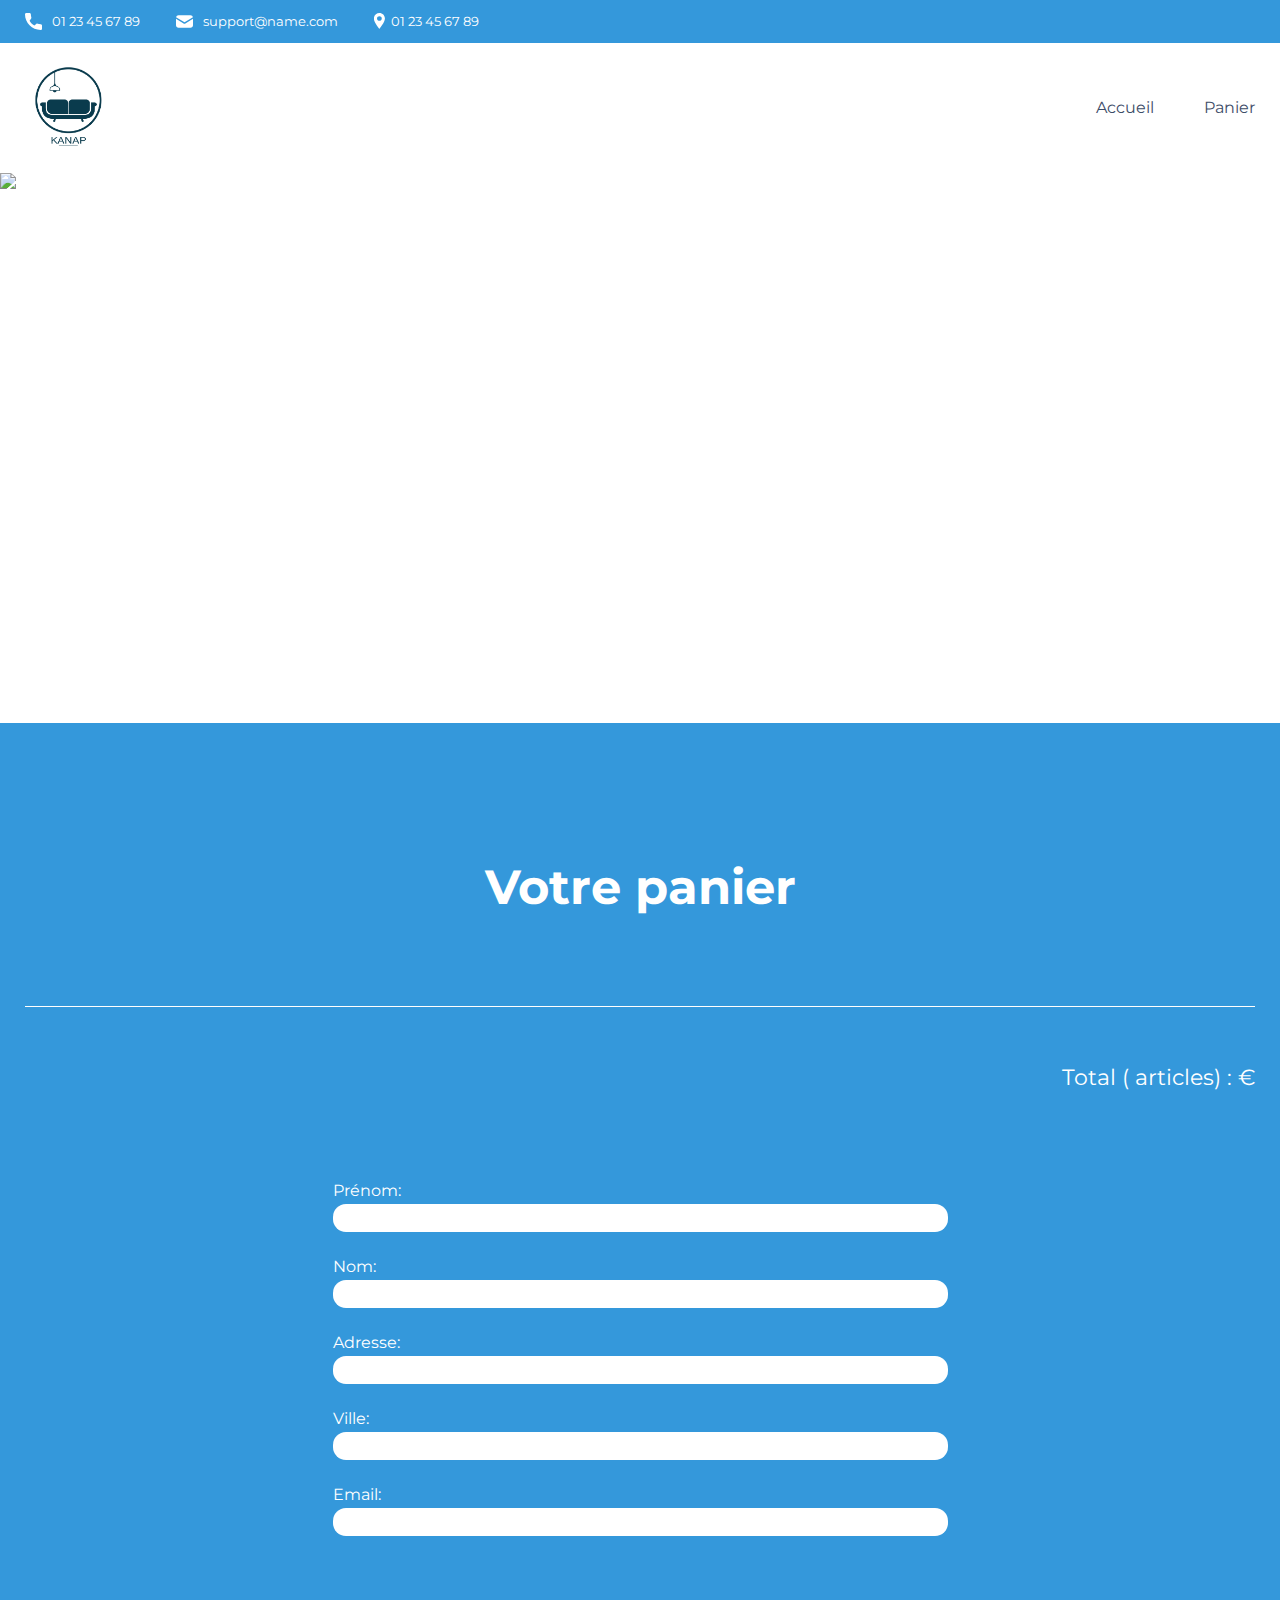
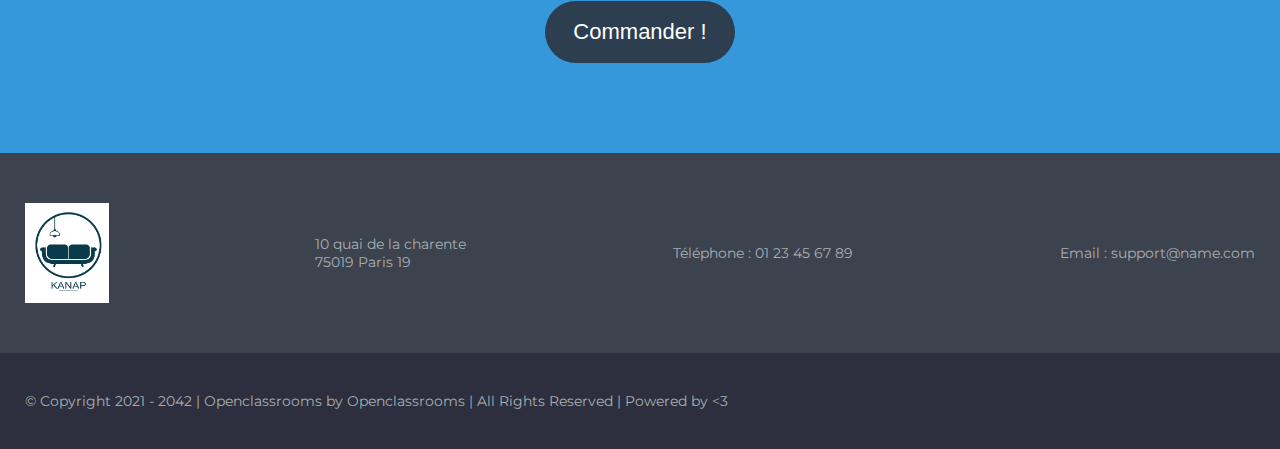
==== front/html/cart.html @ 2e601edf "first commit" ====
<!DOCTYPE html>
<html lang="fr">
  <head>
    <title>Cart</title>

    <meta charset="utf-8">
    <meta name="description" content="Plateforme incroyable de e-commerce">

    <link rel="preconnect" href="https://fonts.googleapis.com">
    <link rel="preconnect" href="https://fonts.gstatic.com" crossorigin>
    <link href="https://fonts.googleapis.com/css2?family=Montserrat:wght@100;200;300;400;500;600;700;800;900&display=swap" rel="stylesheet">
    <link href="../css/style.css" rel="stylesheet" />
    <link href="../css/cart.css" rel="stylesheet" />

    <meta name="viewport" content="width=device-width, initial-scale=1">
  </head>

  <body>
    <header>
      <div class="limitedWidthBlockContainer informations">
        <div class="limitedWidthBlock">
          <ul>
            <li><img src="../images/icons/phone.svg" alt="logo de téléphone" class="informations__phone">01 23 45 67 89</li>
            <li><img src="../images/icons/mail.svg" alt="logo d'une enveloppe" class="informations__mail">support@name.com</li>
            <li><img src="../images/icons/adress.svg" alt="logo d'un point de géolocalisation" class="informations__address">01 23 45 67 89</li>
          </ul>
        </div>
      </div>
      <div class="limitedWidthBlockContainer menu">
        <div class="limitedWidthBlock">
          <a href="./index.html">
            <img class="logo" src="../images/logo.png" alt="Logo de l'entreprise">
          </a>
          <nav>
            <ul>
              <a href="./index.html"><li>Accueil</li></a>
              <a href="./cart.html"><li>Panier</li></a>
            </ul>
          </nav>
        </div>
      </div>
      <img class="banniere" src="../images/banniere.png" alt="Baniere">
    </header>
    
    <main class="limitedWidthBlockContainer">
      <div class="limitedWidthBlock" id="limitedWidthBlock">
        <div class="cartAndFormContainer" id="cartAndFormContainer">
          <h1>Votre panier</h1>
          <section class="cart">
            <section id="cart__items">
             <!--  <article class="cart__item" data-id="{product-ID}" data-color="{product-color}">
                <div class="cart__item__img">
                  <img src="../images/product01.jpg" alt="Photographie d'un canapé">
                </div>
                <div class="cart__item__content">
                  <div class="cart__item__content__description">
                    <h2>Nom du produit</h2>
                    <p>Vert</p>
                    <p>42,00 €</p>
                  </div>
                  <div class="cart__item__content__settings">
                    <div class="cart__item__content__settings__quantity">
                      <p>Qté : </p>
                      <input type="number" class="itemQuantity" name="itemQuantity" min="1" max="100" value="42">
                    </div>
                    <div class="cart__item__content__settings__delete">
                      <p class="deleteItem">Supprimer</p>
                    </div>
                  </div>
                </div>
              </article> -->
            </section>
            <div class="cart__price">
              <p>Total (<span id="totalQuantity"><!-- 2 --></span> articles) : <span id="totalPrice"><!-- 84,00 --></span> €</p>
            </div>
            <div class="cart__order">
              <form method="get" class="cart__order__form">
                <div class="cart__order__form__question">
                  <label for="firstName">Prénom: </label>
                  <input type="text" name="firstName" id="firstName" required>
                  <p id="firstNameErrorMsg"><!-- ci est un message d'erreur --></p>
                </div>
                <div class="cart__order__form__question">
                  <label for="lastName">Nom: </label>
                  <input type="text" name="lastName" id="lastName" required>
                  <p id="lastNameErrorMsg"></p>
                </div>
                <div class="cart__order__form__question">
                  <label for="address">Adresse: </label>
                  <input type="text" name="address" id="address" required>
                  <p id="addressErrorMsg"></p>
                </div>
                <div class="cart__order__form__question">
                  <label for="city">Ville: </label>
                  <input type="text" name="city" id="city" required>
                  <p id="cityErrorMsg"></p>
                </div>
                <div class="cart__order__form__question">
                  <label for="email">Email: </label>
                  <input type="email" name="email" id="email" required>
                  <p id="emailErrorMsg"></p>
                </div>
                <div class="cart__order__form__submit">
                  <input type="submit" value="Commander !" id="order">
                </div>
              </form>
            </div>
          </section>
        </div>
      </div>
    </main>
    
    <footer>
      <div class="limitedWidthBlockContainer footerMain">
        <div class="limitedWidthBlock">
          <div>
            <img class="logo" src="../images/logo.png" alt="Logo de l'entreprise">
          </div>
          <div>
            <p>10 quai de la charente <br>75019 Paris 19</p>
          </div>
          <div>
            <p>Téléphone : 01 23 45 67 89</p>
          </div>
          <div>
            <p>Email : support@name.com</p>
          </div>
        </div>
      </div>
      <div class="limitedWidthBlockContainer footerSecondary">
        <div class="limitedWidthBlock">
          <p>© Copyright 2021 - 2042 | Openclassrooms by Openclassrooms | All Rights Reserved | Powered by <3</p>
        </div>
      </div>
    </footer>
  <script src="../js/cart.js"></script>
  </body>
</html>
---- front/css/style.css ----
/*********/
/*GENERAL*/
/*********/

body {
	font-family: 'Montserrat', sans-serif;
	margin: 0;
	color: white;
	min-width: 300px;
}
h1 {
	font-size: 48px;
	font-weight: 700;
	margin-top: 135px;
	text-align: center;
}
h2 {
	font-weight: 400;
	margin-bottom: 60px;
	text-align: center;
}
.logo {
	height: 100px;
}

/*maxwidth + centering*/
.limitedWidthBlockContainer {
	display: flex;
	justify-content: center;
}
.limitedWidthBlock {
	width: 100%;
	max-width: 1400px;
	padding: 0 25px;
}

/*Colors*/
:root {
	--main-color: #3498db;
	--secondary-color: #2c3e50;
	--text-color: #3d4c68;
	--footer-text-color: #a6b0b3; 
	--footer-main-color: #3d424f; 
	--footer-secondary-color: #2d2f3e;
	/*background-color: var(--main-color);*/
}




/********/
/*Header*/
/********/

/*informations*/
.informations {
	font-size: 13px;
	background-color: var(--main-color);
}
.informations img {
	height: 17px;
}
.informations ul {
	display: flex;
	padding-left: 0;
}
.informations ul li {
	display: flex;
	list-style: none;
	margin-right: 36px;
}
.informations__phone,
.informations__mail {
	margin-right: 10px;
}

/*menu*/
.menu {
	background-color: white;
}
.menu .limitedWidthBlock {
	display: flex;
	justify-content: space-between;
}
.menu a {
	display: flex;
	align-items: center;
	text-decoration: none;
}
.menu nav {
	display: flex;
}
.menu nav ul {
	display: flex;
	margin: 0;
	line-height: 130px;
}
.menu nav ul li {
	list-style: none;
	margin-left: 50px;
	color: var(--text-color);
}
.menu nav ul li:hover {
	font-weight: 600;
	color: #3498db !important;
}

/*banniere*/
.banniere {
	width: 100%;
	height: 550px;
	object-fit: cover;
	display: flex;
}




/******/
/*Main*/
/******/

main {
	background-color: var(--main-color);
}

/*items*/
.items {
	margin-bottom: 135px;
	display: flex;
	justify-content: space-around;
	flex-wrap: wrap;
}
.items a {
	width: 21%;
	text-decoration: none;
	color: unset;
}
.items a:hover article {
	box-shadow: rgba(42, 18, 206, 0.9) 0 0 22px 6px;
}
.items article {
	background-color: var(--secondary-color);
	display: flex;
	flex-direction: column;
	align-items: center;
	margin-bottom: 40px;
	padding-top: 25px;
	width: 100%;
	border-radius: 10px;
}
.items article img {
	width: 160px;
	height: 160px;
	object-fit: cover;
	border-radius: 10px;
}
.items article h3 {
	font-size: 22px;
	font-weight: 700;
	text-align: center;
	text-transform: uppercase;
}
.items article p {
	text-align: center;
	padding-left: 23px;
	padding-right: 23px;
	box-sizing: border-box;
	overflow: hidden;
	text-overflow: ellipsis;

	display: -webkit-box;
	-webkit-line-clamp: 3;
	-webkit-box-orient: vertical;
	white-space: normal;
}




/********/
/*Footer*/
/********/

footer {
	color: var(--footer-text-color);
	display: flex;
	flex-direction: column;
	font-size: 14px;
}
footer .footerMain,
footer .footerSecondary {
	width: 100%;
}

/*footerMain*/
.footerMain {
	background-color: var(--footer-main-color);
	padding: 50px 0;
}
.footerMain .limitedWidthBlock {
	display: flex;
	justify-content: space-between;
}
.footerMain .limitedWidthBlock div {
	display: flex;
	align-items: center;
}

/*footerSecondary*/
.footerSecondary {
	background-color: var(--footer-secondary-color);
	padding: 25px 0;
}




/***************/
/*Media queries*/
/***************/

@media (max-width: 991.98px) {
	.informations ul {
		display: flex;
		justify-content: space-around;
	}
	.items a {
		width: 42%;
	}
	.footerMain .limitedWidthBlock {
		display: flex;
		flex-direction: column;
		align-items: center;
	}
	.footerSecondary .limitedWidthBlock p {
		text-align: center;
	}
}

@media (max-width: 575.98px) { 
	.informations ul {
		flex-direction: column;
		align-items: center;
	}
	.informations ul li{
		margin-bottom: 14px;
		margin-right: 0;
	}
	.menu .limitedWidthBlock {
		display: flex;
		flex-direction: column;
		align-items: center;
	}
	.logo {
		margin-top: 20px;
	}
	.menu nav ul {
		padding: 0;
		line-height: 80px;
	}
	.menu nav ul a:first-child li {
		margin-left: 0;
	}
	.items a {
		width: 75%;
	}
}
---- front/css/cart.css ----
/*********/
/*GENERAL*/
/*********/

main {
	padding-bottom: 90px;
}
h1 {
	margin-bottom: 90px;
}
h2 {
	text-align: start;
}

/************/
/*Cart Items*/
/************/
.cart__item {
	display: flex;
	justify-content: space-around;
	border-top: 1px solid white;
	padding-top: 35px;
	margin-bottom: 30px;
}
.cart__item__img {
	width: 25%;
}
.cart__item__img img {
	width: 100%;
	border-radius: 25px;
}
.cart__item__content {
	width: 50%;
	display: flex;
	flex-direction: column;
	justify-content: space-between;
}
.cart__item__content__titlePrice {
	display: flex;
	justify-content: space-between;
}
.cart__item__content__titlePrice h2,
.cart__item__content__titlePrice p {
	margin: 0;
}
.cart__item__content__settings p {
	margin: 0;
}
.cart__item__content__settings input {
	color: var(--footer-secondary-color);
	font-family: 'Montserrat', sans-serif;
	font-size: 14px;
	border-radius: 20px;
	border: 1px solid #767676;
	text-align: center;
	text-align-last: center;
}
.cart__item__content__settings input:focus {
	outline: none;
}
.cart__item__content__settings__quantity {
	display: flex;
}
.cart__item__content__settings__quantity p {
	margin-right: 10px;
	display: flex;
}
.cart__item__content__settings__delete p {
	display: inline;
}
.cart__item__content__settings__delete p:hover {
	cursor: pointer;
	font-weight: 700;
}

/*******/
/*Price*/
/*******/
.cart__price {
	border-top: 1px solid white;
	padding-top: 35px;
}
.cart__price p {
	text-align: end;
	font-size: 22px;
}

/*******/
/*Order*/
/*******/
.cart__order {
	display: flex;
	justify-content: center;
	margin-top: 90px;
}
.cart__order__form {
	width: 50%;
}
.cart__order__form__question {
	display: flex;
	flex-direction: column;
	margin-bottom: 25px;
}
.cart__order__form__question input {
	border-radius: 13px;
	border: 0;
	height: 26px;
	margin-top: 4px;
}
.cart__order__form__question input:focus {
	outline: none;
}
.cart__order__form__question p {
	margin: 0;
	color: #fbbcbc;
	font-size: 15px;
	margin-left: 8px;
}
.cart__order__form__submit {
	display: flex;
	justify-content: center;
}
.cart__order__form__submit input {
	font-size: 22px;
	border-radius: 40px;
	border: 0;
	background-color: var(--secondary-color);
	color: white;
	padding: 18px 28px;
	cursor: pointer;
	margin-top: 40px;
}
.cart__order__form__submit input:hover {
	box-shadow: rgb(42 18 206 / 90%) 0 0 22px 6px;
}



/***************/
/*Media queries*/
/***************/

@media (max-width: 991.98px) {
	.cart__item__content__titlePrice {
		flex-direction: column;
	}
}

@media (max-width: 575.98px) { 
	.cart__item {
		flex-direction: column;
		align-items: center;
	}
	.cart__item__img {
		width: 50%;
	}
	.cart__item__content {
		width: 90%;
	}
	.cart__item__content__titlePrice {
		margin-bottom: 20px;
	}
	.cart__price p {
		text-align: center;
	}
	.cart__order {
		justify-content: center;
	}
	.cart__order__form {
		width: 75%;
	}
}
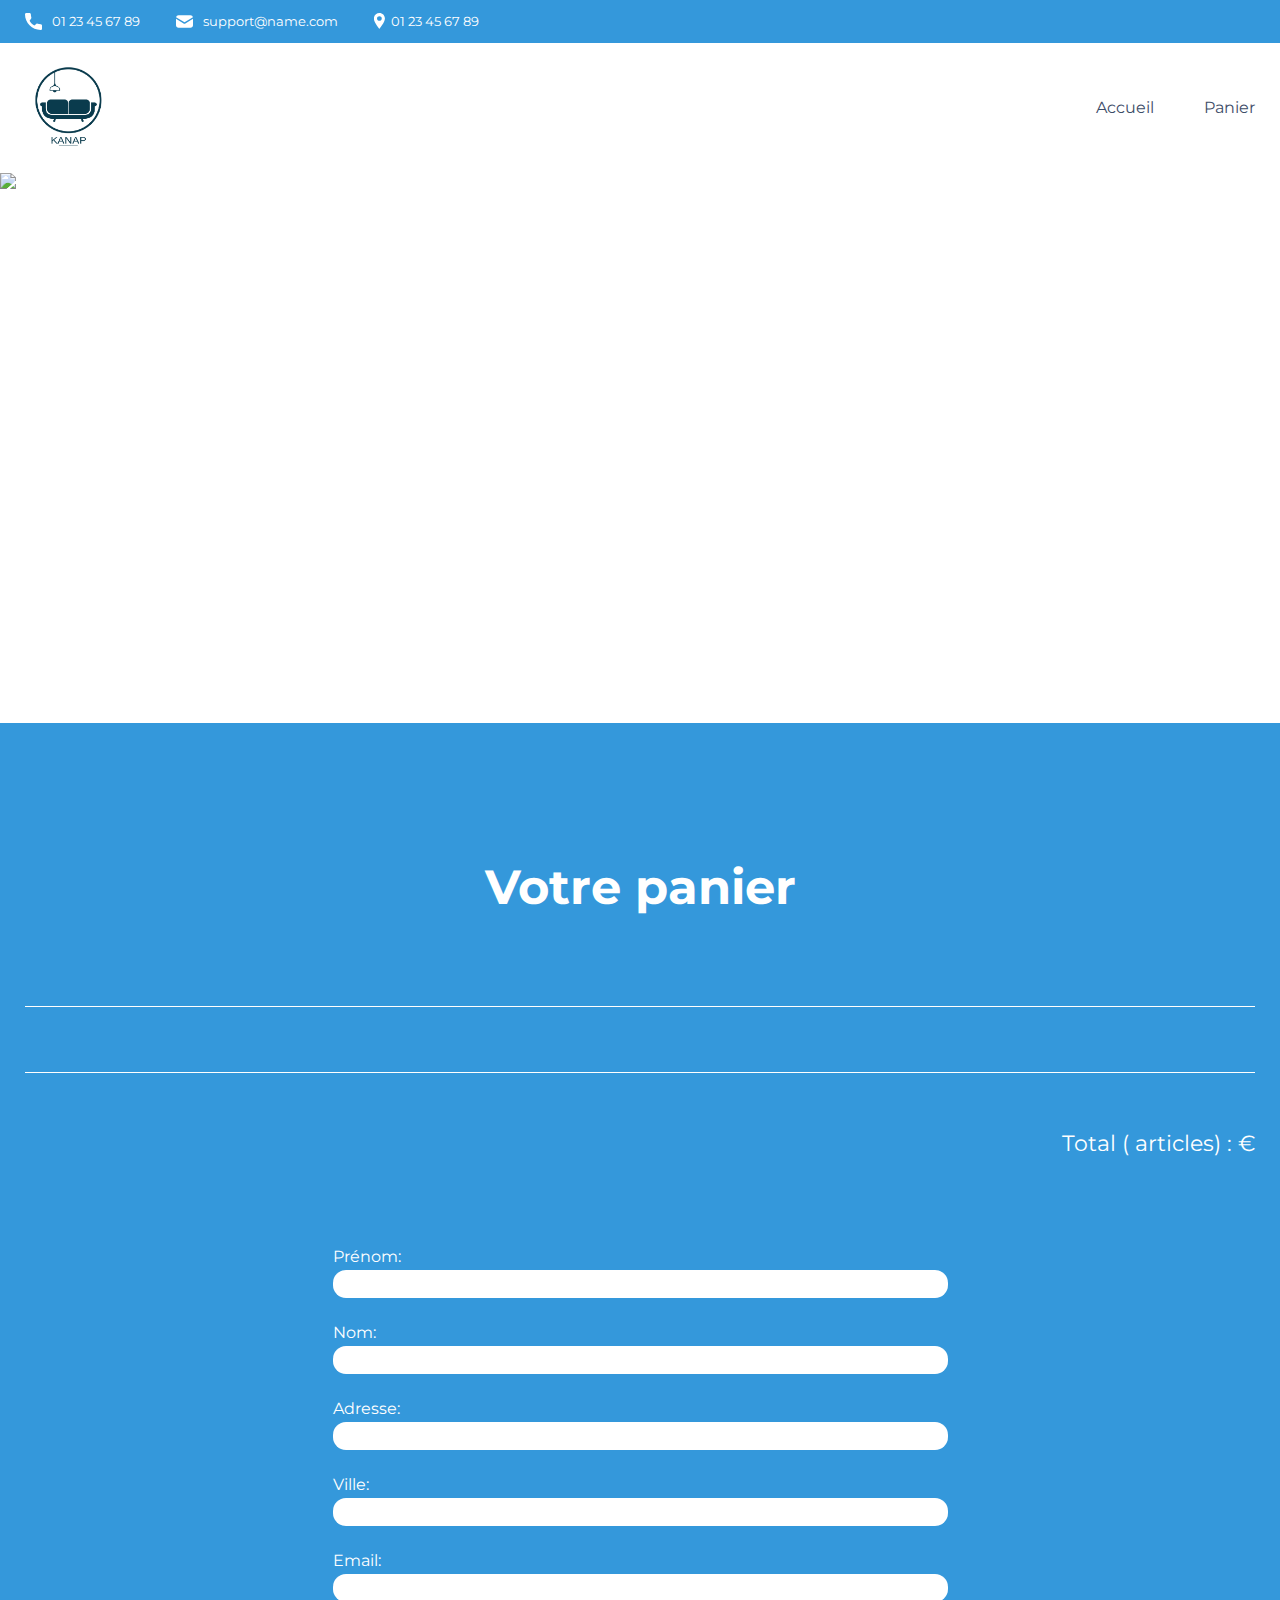
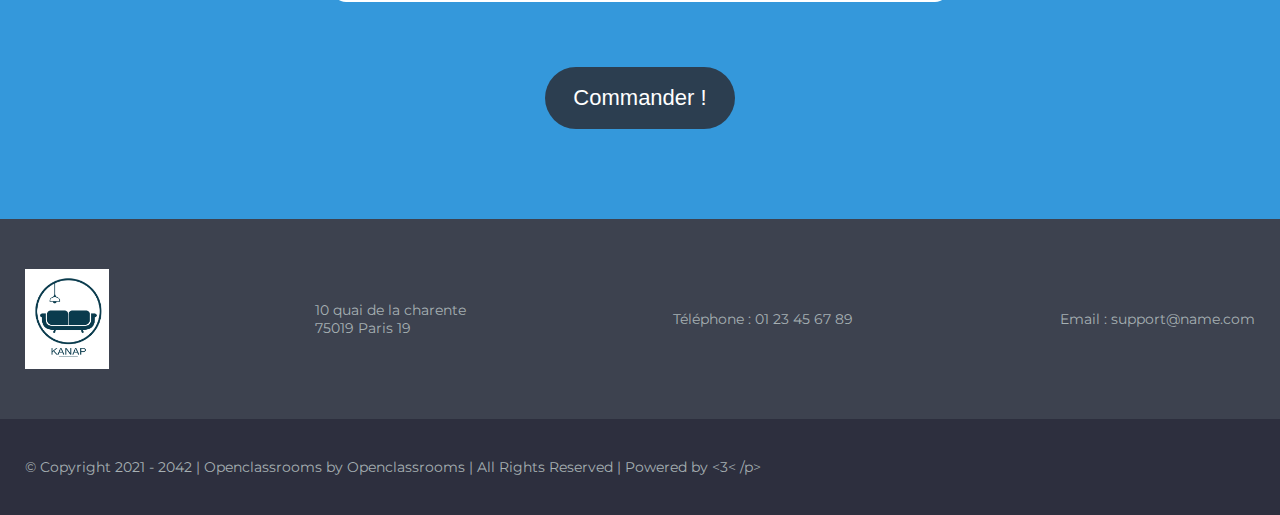
==== commit 0824e826: "2" ====
--- a/front/html/cart.html
+++ b/front/html/cart.html
@@ -1,138 +1,154 @@
 <!DOCTYPE html>
 <html lang="fr">
-  <head>
-    <title>Cart</title>
 
-    <meta charset="utf-8">
-    <meta name="description" content="Plateforme incroyable de e-commerce">
+<head>
+  <title>Cart</title>
 
-    <link rel="preconnect" href="https://fonts.googleapis.com">
-    <link rel="preconnect" href="https://fonts.gstatic.com" crossorigin>
-    <link href="https://fonts.googleapis.com/css2?family=Montserrat:wght@100;200;300;400;500;600;700;800;900&display=swap" rel="stylesheet">
-    <link href="../css/style.css" rel="stylesheet" />
-    <link href="../css/cart.css" rel="stylesheet" />
+  <meta charset="utf-8">
+  <meta name="description" content="Plateforme incroyable de e-commerce">
 
-    <meta name="viewport" content="width=device-width, initial-scale=1">
-  </head>
+  <link rel="preconnect" href="https://fonts.googleapis.com">
+  <link rel="preconnect" href="https://fonts.gstatic.com" crossorigin>
+  <link href="https://fonts.googleapis.com/css2?family=Montserrat:wght@100;200;300;400;500;600;700;800;900&display=swap"
+    rel="stylesheet">
+  <link href="../css/style.css" rel="stylesheet" />
+  <link href="../css/cart.css" rel="stylesheet" />
 
-  <body>
-    <header>
-      <div class="limitedWidthBlockContainer informations">
-        <div class="limitedWidthBlock">
+  <meta name="viewport" content="width=device-width, initial-scale=1">
+</head>
+
+<body>
+  <header>
+    <div class="limitedWidthBlockContainer informations">
+      <div class="limitedWidthBlock">
+        <ul>
+          <li><img src="../images/icons/phone.svg" alt="logo de téléphone" class="informations__phone">01 23 45 67 89
+          </li>
+          <li><img src="../images/icons/mail.svg" alt="logo d'une enveloppe" class="informations__mail">support@name.com
+          </li>
+          <li><img src="../images/icons/adress.svg" alt="logo d'un point de géolocalisation"
+              class="informations__address">01 23 45 67 89</li>
+        </ul>
+      </div>
+    </div>
+    <div class="limitedWidthBlockContainer menu">
+      <div class="limitedWidthBlock">
+        <a href="./index.html">
+          <img class="logo" src="../images/logo.png" alt="Logo de l'entreprise">
+        </a>
+        <nav>
           <ul>
-            <li><img src="../images/icons/phone.svg" alt="logo de téléphone" class="informations__phone">01 23 45 67 89</li>
-            <li><img src="../images/icons/mail.svg" alt="logo d'une enveloppe" class="informations__mail">support@name.com</li>
-            <li><img src="../images/icons/adress.svg" alt="logo d'un point de géolocalisation" class="informations__address">01 23 45 67 89</li>
+            <a href="./index.html">
+              <li>Accueil</li>
+            </a>
+            <a href="./cart.html">
+              <li>Panier</li>
+            </a>
           </ul>
+        </nav>
+      </div>
+    </div>
+    <img class="banniere" src="../images/banniere.png" alt="Baniere">
+  </header>
+
+  <main class="limitedWidthBlockContainer">
+    <div class="limitedWidthBlock" id="limitedWidthBlock">
+      <div class="cartAndFormContainer" id="cartAndFormContainer">
+        <h1>Votre panier</h1>
+        <section class="cart">
+          <section id="cart__items">
+            <!-- <article class="cart__item" data-id="{product-ID}" data-color="{product-color}">
+              <div class="cart__item__img">
+                <img src="../images/product01.jpg" alt="Photographie d'un canapé">
+              </div>
+              <div class="cart__item__content">
+                <div class="cart__item__content__description">
+                  <h2>Nom du produit</h2>
+                  <p>Vert</p>
+                  <p>42,00 €</p>
+                </div>
+                <div class="cart__item__content__settings">
+                  <div class="cart__item__content__settings__quantity">
+                    <p>Qté : </p>
+                    <input type="number" class="itemQuantity" name="itemQuantity" min="1" max="100" value="42">
+                  </div>
+                  <div class="cart__item__content__settings__delete">
+                    <p class="deleteItem">Supprimer</p>
+                  </div>
+                </div>
+              </div>
+            </article> -->
+          </section>
+          <div class="cart__price">
+            <p>Total (<span id="totalQuantity">
+                <!-- 2 -->
+              </span> articles) : <span id="totalPrice">
+                <!-- 84,00 -->
+              </span> €</p>
+          </div>
+          <div class="cart__order">
+            <form method="get" class="cart__order__form">
+              <div class="cart__order__form__question">
+                <label for="firstName">Prénom: </label>
+                <input type="text" name="firstName" id="firstName" required>
+                <p id="firstNameErrorMsg">
+                  <!-- ci est un message d'erreur -->
+                </p>
+              </div>
+              <div class="cart__order__form__question">
+                <label for="lastName">Nom: </label>
+                <input type="text" name="lastName" id="lastName" required>
+                <p id="lastNameErrorMsg"></p>
+              </div>
+              <div class="cart__order__form__question">
+                <label for="address">Adresse: </label>
+                <input type="text" name="address" id="address" required>
+                <p id="addressErrorMsg"></p>
+              </div>
+              <div class="cart__order__form__question">
+                <label for="city">Ville: </label>
+                <input type="text" name="city" id="city" required>
+                <p id="cityErrorMsg"></p>
+              </div>
+              <div class="cart__order__form__question">
+                <label for="email">Email: </label>
+                <input type="email" name="email" id="email" required>
+                <p id="emailErrorMsg"></p>
+              </div>
+              <div class="cart__order__form__submit">
+                <input type="submit" value="Commander !" id="order">
+              </div>
+            </form>
+          </div>
+        </section>
+      </div>
+    </div>
+  </main>
+
+  <footer>
+    <div class="limitedWidthBlockContainer footerMain">
+      <div class="limitedWidthBlock">
+        <div>
+          <img class="logo" src="../images/logo.png" alt="Logo de l'entreprise">
+        </div>
+        <div>
+          <p>10 quai de la charente <br>75019 Paris 19</p>
+        </div>
+        <div>
+          <p>Téléphone : 01 23 45 67 89</p>
+        </div>
+        <div>
+          <p>Email : support@name.com</p>
         </div>
       </div>
-      <div class="limitedWidthBlockContainer menu">
-        <div class="limitedWidthBlock">
-          <a href="./index.html">
-            <img class="logo" src="../images/logo.png" alt="Logo de l'entreprise">
-          </a>
-          <nav>
-            <ul>
-              <a href="./index.html"><li>Accueil</li></a>
-              <a href="./cart.html"><li>Panier</li></a>
-            </ul>
-          </nav>
-        </div>
+    </div>
+    <div class="limitedWidthBlockContainer footerSecondary">
+      <div class="limitedWidthBlock">
+        <p>© Copyright 2021 - 2042 | Openclassrooms by Openclassrooms | All Rights Reserved | Powered by <3< /p>
       </div>
-      <img class="banniere" src="../images/banniere.png" alt="Baniere">
-    </header>
-    
-    <main class="limitedWidthBlockContainer">
-      <div class="limitedWidthBlock" id="limitedWidthBlock">
-        <div class="cartAndFormContainer" id="cartAndFormContainer">
-          <h1>Votre panier</h1>
-          <section class="cart">
-            <section id="cart__items">
-             <!--  <article class="cart__item" data-id="{product-ID}" data-color="{product-color}">
-                <div class="cart__item__img">
-                  <img src="../images/product01.jpg" alt="Photographie d'un canapé">
-                </div>
-                <div class="cart__item__content">
-                  <div class="cart__item__content__description">
-                    <h2>Nom du produit</h2>
-                    <p>Vert</p>
-                    <p>42,00 €</p>
-                  </div>
-                  <div class="cart__item__content__settings">
-                    <div class="cart__item__content__settings__quantity">
-                      <p>Qté : </p>
-                      <input type="number" class="itemQuantity" name="itemQuantity" min="1" max="100" value="42">
-                    </div>
-                    <div class="cart__item__content__settings__delete">
-                      <p class="deleteItem">Supprimer</p>
-                    </div>
-                  </div>
-                </div>
-              </article> -->
-            </section>
-            <div class="cart__price">
-              <p>Total (<span id="totalQuantity"><!-- 2 --></span> articles) : <span id="totalPrice"><!-- 84,00 --></span> €</p>
-            </div>
-            <div class="cart__order">
-              <form method="get" class="cart__order__form">
-                <div class="cart__order__form__question">
-                  <label for="firstName">Prénom: </label>
-                  <input type="text" name="firstName" id="firstName" required>
-                  <p id="firstNameErrorMsg"><!-- ci est un message d'erreur --></p>
-                </div>
-                <div class="cart__order__form__question">
-                  <label for="lastName">Nom: </label>
-                  <input type="text" name="lastName" id="lastName" required>
-                  <p id="lastNameErrorMsg"></p>
-                </div>
-                <div class="cart__order__form__question">
-                  <label for="address">Adresse: </label>
-                  <input type="text" name="address" id="address" required>
-                  <p id="addressErrorMsg"></p>
-                </div>
-                <div class="cart__order__form__question">
-                  <label for="city">Ville: </label>
-                  <input type="text" name="city" id="city" required>
-                  <p id="cityErrorMsg"></p>
-                </div>
-                <div class="cart__order__form__question">
-                  <label for="email">Email: </label>
-                  <input type="email" name="email" id="email" required>
-                  <p id="emailErrorMsg"></p>
-                </div>
-                <div class="cart__order__form__submit">
-                  <input type="submit" value="Commander !" id="order">
-                </div>
-              </form>
-            </div>
-          </section>
-        </div>
-      </div>
-    </main>
-    
-    <footer>
-      <div class="limitedWidthBlockContainer footerMain">
-        <div class="limitedWidthBlock">
-          <div>
-            <img class="logo" src="../images/logo.png" alt="Logo de l'entreprise">
-          </div>
-          <div>
-            <p>10 quai de la charente <br>75019 Paris 19</p>
-          </div>
-          <div>
-            <p>Téléphone : 01 23 45 67 89</p>
-          </div>
-          <div>
-            <p>Email : support@name.com</p>
-          </div>
-        </div>
-      </div>
-      <div class="limitedWidthBlockContainer footerSecondary">
-        <div class="limitedWidthBlock">
-          <p>© Copyright 2021 - 2042 | Openclassrooms by Openclassrooms | All Rights Reserved | Powered by <3</p>
-        </div>
-      </div>
-    </footer>
+    </div>
+  </footer>
   <script src="../js/cart.js"></script>
-  </body>
+</body>
+
 </html>